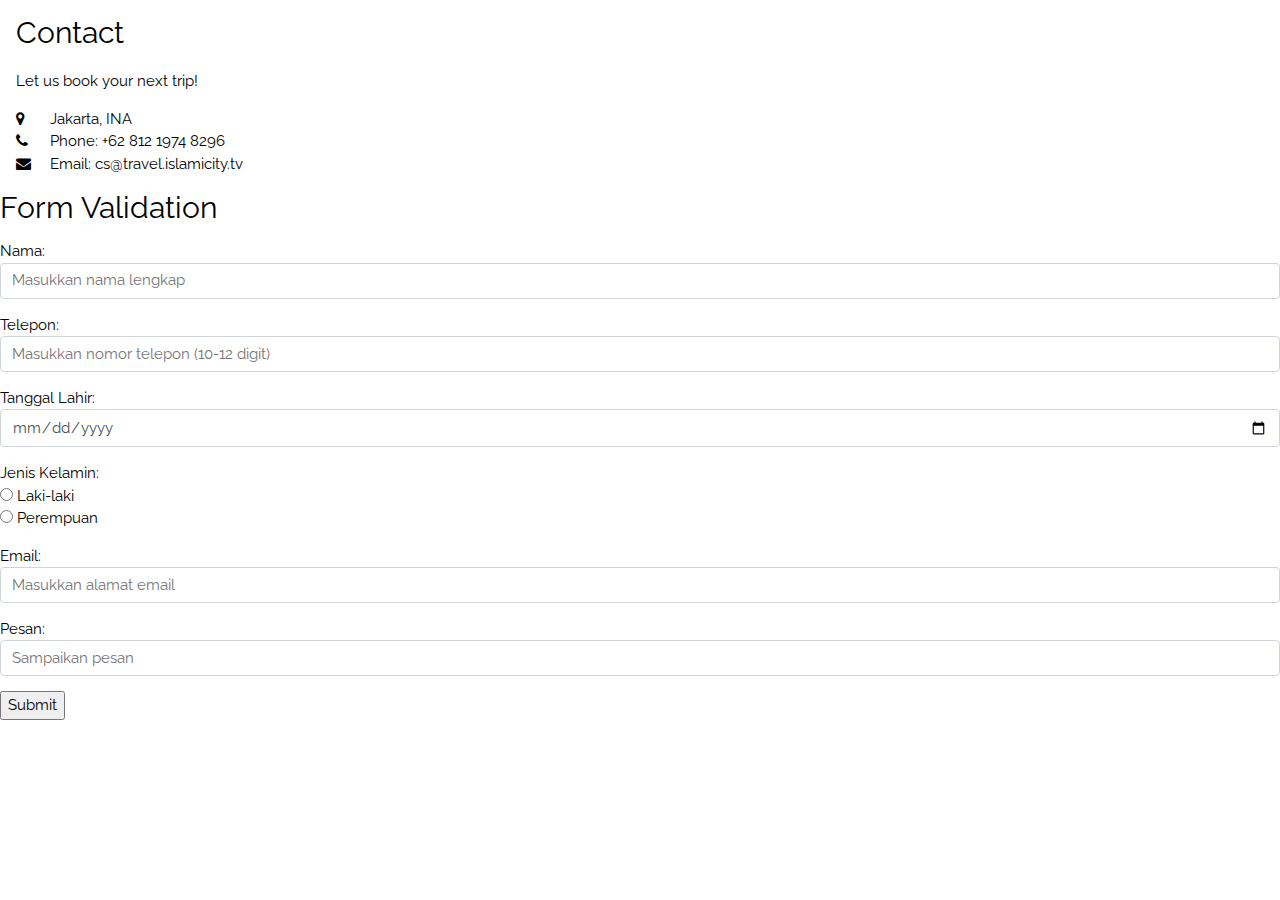
==== form.html @ 82832e8f "first commit" ====
<!DOCTYPE html>
<html lang="en">
<head>
  <meta charset="UTF-8">
  <meta name="viewport" content="width=device-width, initial-scale=1.0">
  <title>Form Validation - Code Concepts</title>
  <link rel="stylesheet" href="https://cdn.jsdelivr.net/npm/bootstrap@5.3.0/dist/css/bootstrap.min.css" integrity="sha384-9ndCyUaIbzAi2FUVXJi0CjmCapSmO7SnpJef0486qhLnuZ2cdeRhO02iuK6FUUVM" crossorigin="anonymous">
  <link rel="stylesheet" href="./css/styles.css">
  <link rel="stylesheet" href="https://www.w3schools.com/w3css/4/w3.css">
  <link rel="stylesheet" href="https://fonts.googleapis.com/css?family=Raleway">
  <link rel="stylesheet" href="https://cdnjs.cloudflare.com/ajax/libs/font-awesome/4.7.0/css/font-awesome.min.css">
    <style>
    body,h1,h2,h3,h4,h5,h6 {font-family: "Raleway", Arial, Helvetica, sans-serif}
    .myLink {display: none}
    </style>  

  <style>
    /* Optional custom styles for the form */
    .form-group {
      margin-bottom: 1rem;
    }
    .form-control {
      display: block;
      width: 100%;
      padding: 0.375rem 0.75rem;
      font-size: 1rem;
      line-height: 1.5;
      color: #495057;
      background-color: #fff;
      background-clip: padding-box;
      border: 1px solid #ced4da;
      border-radius: 0.25rem;
      transition: border-color 0.15s ease-in-out, box-shadow 0.15s ease-in-out;
    }
    .form-control:focus {
      border-color: #80bdff;
      outline: 0;
      box-shadow: 0 0 0 0.2rem rgba(0, 123, 255, 0.25);
    }
    .form-text {
      display: block;
      margin-top: 0.25rem;
      color: #868e96;
      font-size: 0.875em;
      line-height: 1.5;
    }
  </style>
</head>
<body>


  <!-- Contact -->
  <div class="w3-container">
    <h2>Contact</h2>
    <p>Let us book your next trip!</p>
    <i class="fa fa-map-marker" style="width:30px"></i> Jakarta, INA<br>
    <i class="fa fa-phone" style="width:30px"></i> Phone: +62 812 1974 8296<br>
    <i class="fa fa-envelope" style="width:30px"> </i> Email: cs@travel.islamicity.tv<br>

  </div>



<div class="container mt-5">
  <h2 class="text-center mb-4">Form Validation</h2>
  <form id="myForm" onsubmit="return validateForm()">
    <div class="form-group">
      <label for="name">Nama:</label>
      <input type="text" class="form-control" id="name" name="name" placeholder="Masukkan nama lengkap">
      <small id="nameError" class="form-text text-danger"></small>
    </div>
    <div class="form-group">
      <label for="phone">Telepon:</label>
      <input type="tel" class="form-control" id="phone" name="phone" pattern="[0-9]{10,12}" placeholder="Masukkan nomor telepon (10-12 digit)">
      <small id="phoneError" class="form-text text-danger"></small>
    </div>
    <div class="form-group">
      <label for="dob">Tanggal Lahir:</label>
      <input type="date" class="form-control" id="dob" name="dob">
      <small id="dobError" class="form-text text-danger"></small>
    </div>
        <div class="form-group">
      <label>Jenis Kelamin:</label><br>
      <input type="radio" id="laki-laki" name="jenis_kelamin" value="laki-laki">
      <label for="laki-laki">Laki-laki</label><br>
      <input type="radio" id="perempuan" name="jenis_kelamin" value="perempuan">
      <label for="perempuan">Perempuan</label><br>
    </div>
    <div class="form-group">
      <label for="email">Email:</label>
      <input type="email" class="form-control" id="email" name="email" placeholder="Masukkan alamat email">
      <small id="emailError" class="form-text text-danger"></small>
    </div>
    <div class="form-group">
      <label for="pesan">Pesan:</label>
      <input type="text" class="form-control" id="name" name="name" placeholder="Sampaikan pesan">
      <small id="pesanError" class="form-text text-danger"></small>
    </div>
    <button type="submit" class="btn btn-primary">Submit</button>
  </form>
</div>

<script src="js/scripts.js"></script>

</body>
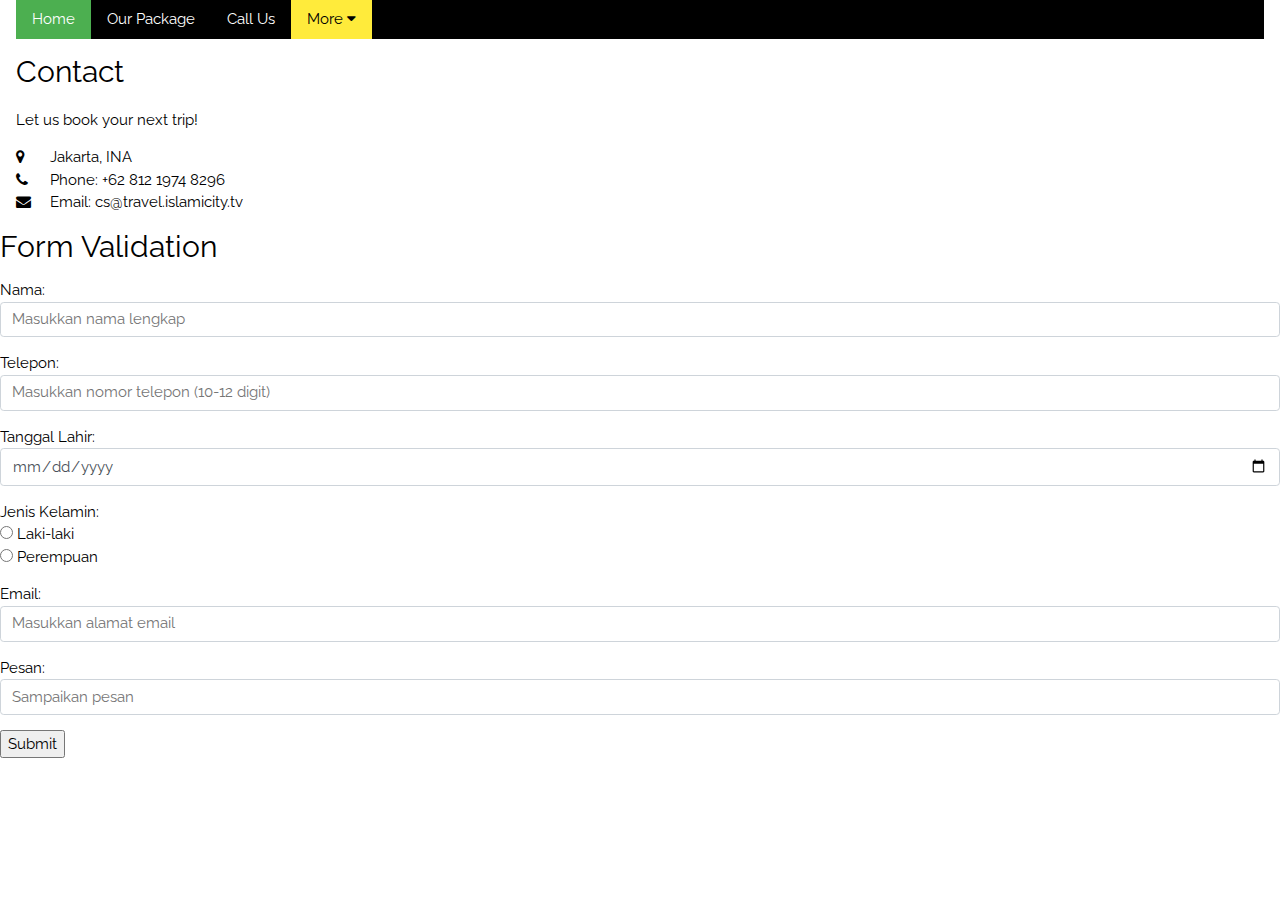
==== commit 77b01669: "Update form.html" ====
--- a/form.html
+++ b/form.html
@@ -49,6 +49,26 @@
 </head>
 <body>
 
+  <header class="w3-display-container w3-content w3-hide-small" style="max-width:1500px">
+    <!-- Menu Utama -->
+
+    <div class="w3-container">
+        <div class="w3-bar w3-black">
+            <a href="#Home" class="w3-bar-item w3-button w3-mobile w3-green">Home</a>
+            <a href="#Package" class="w3-bar-item w3-button w3-mobile">Our Package</a>
+            <a href="https://revou-fundamental-course.github.io/18-mar-24-pesantren-islamicity/form.html" class="w3-bar-item w3-button w3-mobile">Call Us</a>
+            <div class="w3-dropdown-hover w3-mobile w3-yellow">
+            <button class="w3-button">More <i class="fa fa-caret-down"></i></button>
+            <div class="w3-dropdown-content w3-bar-block w3-dark-grey">
+                <a href="#Contact" class="w3-bar-item w3-button w3-mobile">Contact Us</a>
+                <a href="#" class="w3-bar-item w3-button w3-mobile">Our Profile</a>
+                <a href="#" class="w3-bar-item w3-button w3-mobile">Portofolio</a>
+            </div>
+            </div>
+        </div>
+    </div>
+  </header>
+ 
 
   <!-- Contact -->
   <div class="w3-container">
@@ -103,4 +123,4 @@
 
 <script src="js/scripts.js"></script>
 
-</body>+</body>
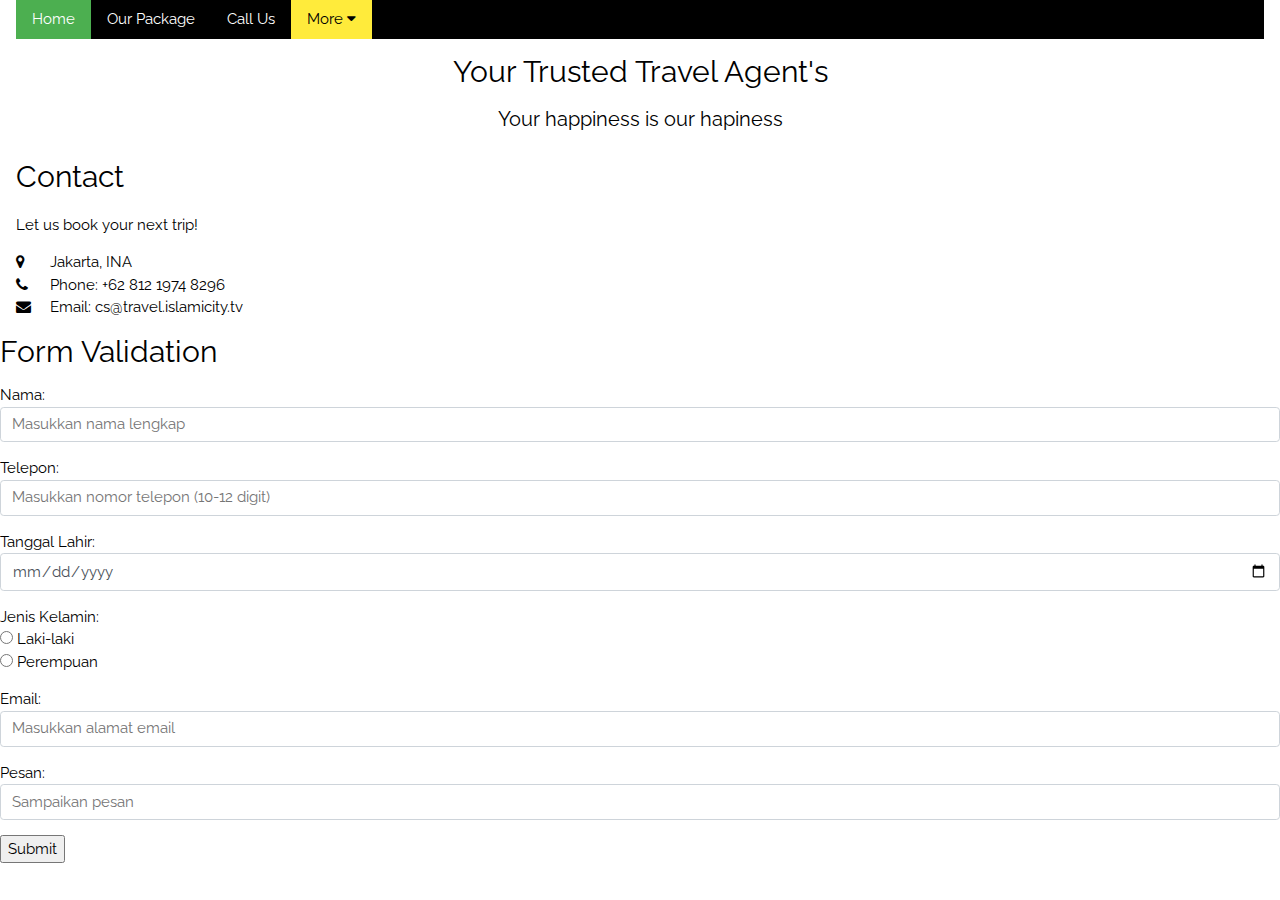
==== commit ce48cfa4: "Update form.html" ====
--- a/form.html
+++ b/form.html
@@ -49,12 +49,12 @@
 </head>
 <body>
 
-  <header class="w3-display-container w3-content w3-hide-small" style="max-width:1500px">
+  <header>
     <!-- Menu Utama -->
 
     <div class="w3-container">
         <div class="w3-bar w3-black">
-            <a href="#Home" class="w3-bar-item w3-button w3-mobile w3-green">Home</a>
+            <a href="https://github.com/revou-fundamental-course/18-mar-24-pesantren-islamicity/index.html" class="w3-bar-item w3-button w3-mobile w3-green">Home</a>
             <a href="#Package" class="w3-bar-item w3-button w3-mobile">Our Package</a>
             <a href="https://revou-fundamental-course.github.io/18-mar-24-pesantren-islamicity/form.html" class="w3-bar-item w3-button w3-mobile">Call Us</a>
             <div class="w3-dropdown-hover w3-mobile w3-yellow">
@@ -69,7 +69,8 @@
     </div>
   </header>
  
-
+  <h2 align="center">Your Trusted Travel Agent's</h2>
+  <h4 align="center">Your happiness is our hapiness</h4>
   <!-- Contact -->
   <div class="w3-container">
     <h2>Contact</h2>
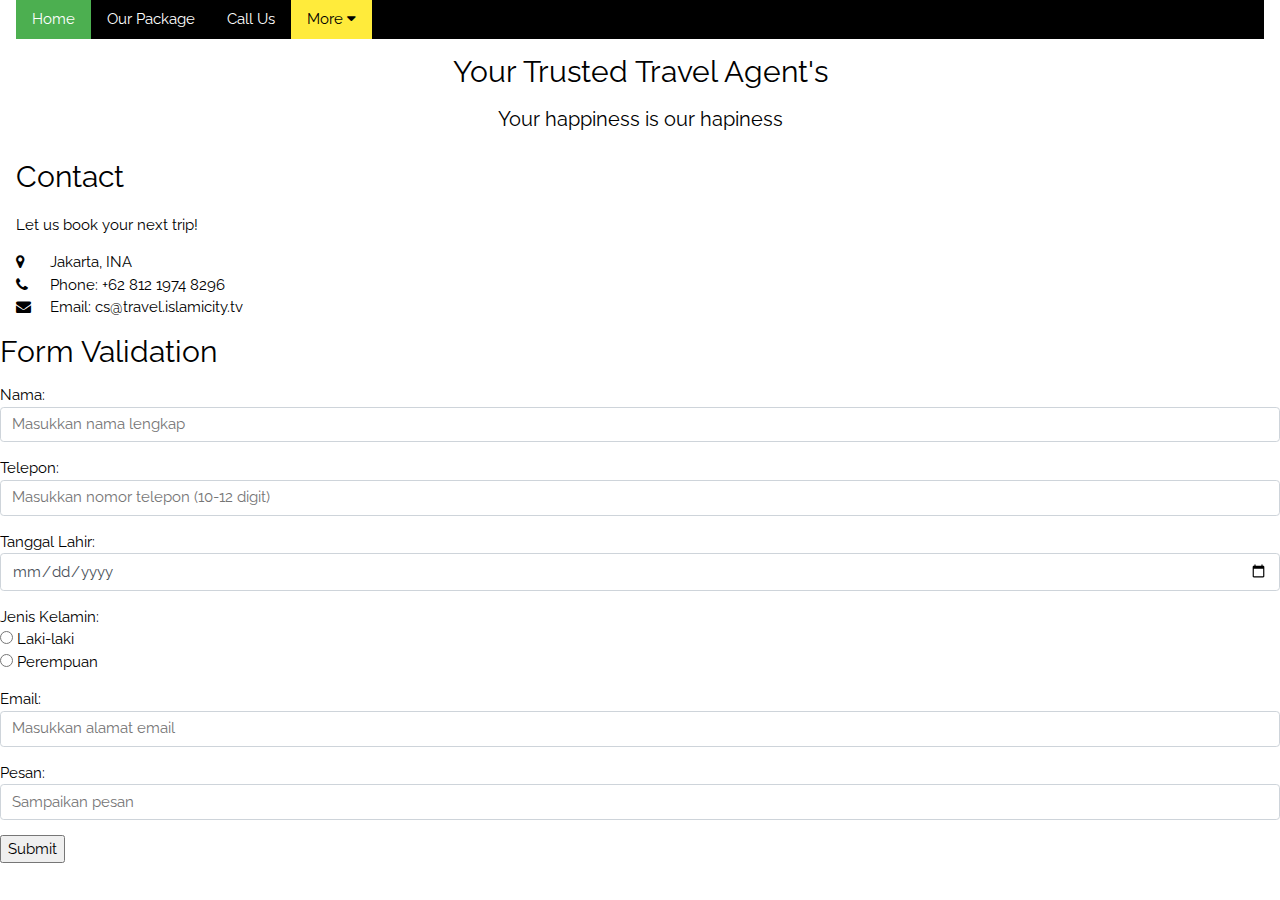
==== commit c419777e: "Update form.html" ====
--- a/form.html
+++ b/form.html
@@ -54,7 +54,7 @@
 
     <div class="w3-container">
         <div class="w3-bar w3-black">
-            <a href="https://github.com/revou-fundamental-course/18-mar-24-pesantren-islamicity/index.html" class="w3-bar-item w3-button w3-mobile w3-green">Home</a>
+            <a href="https://revou-fundamental-course.github.io/18-mar-24-pesantren-islamicity/" class="w3-bar-item w3-button w3-mobile w3-green">Home</a>
             <a href="#Package" class="w3-bar-item w3-button w3-mobile">Our Package</a>
             <a href="https://revou-fundamental-course.github.io/18-mar-24-pesantren-islamicity/form.html" class="w3-bar-item w3-button w3-mobile">Call Us</a>
             <div class="w3-dropdown-hover w3-mobile w3-yellow">
